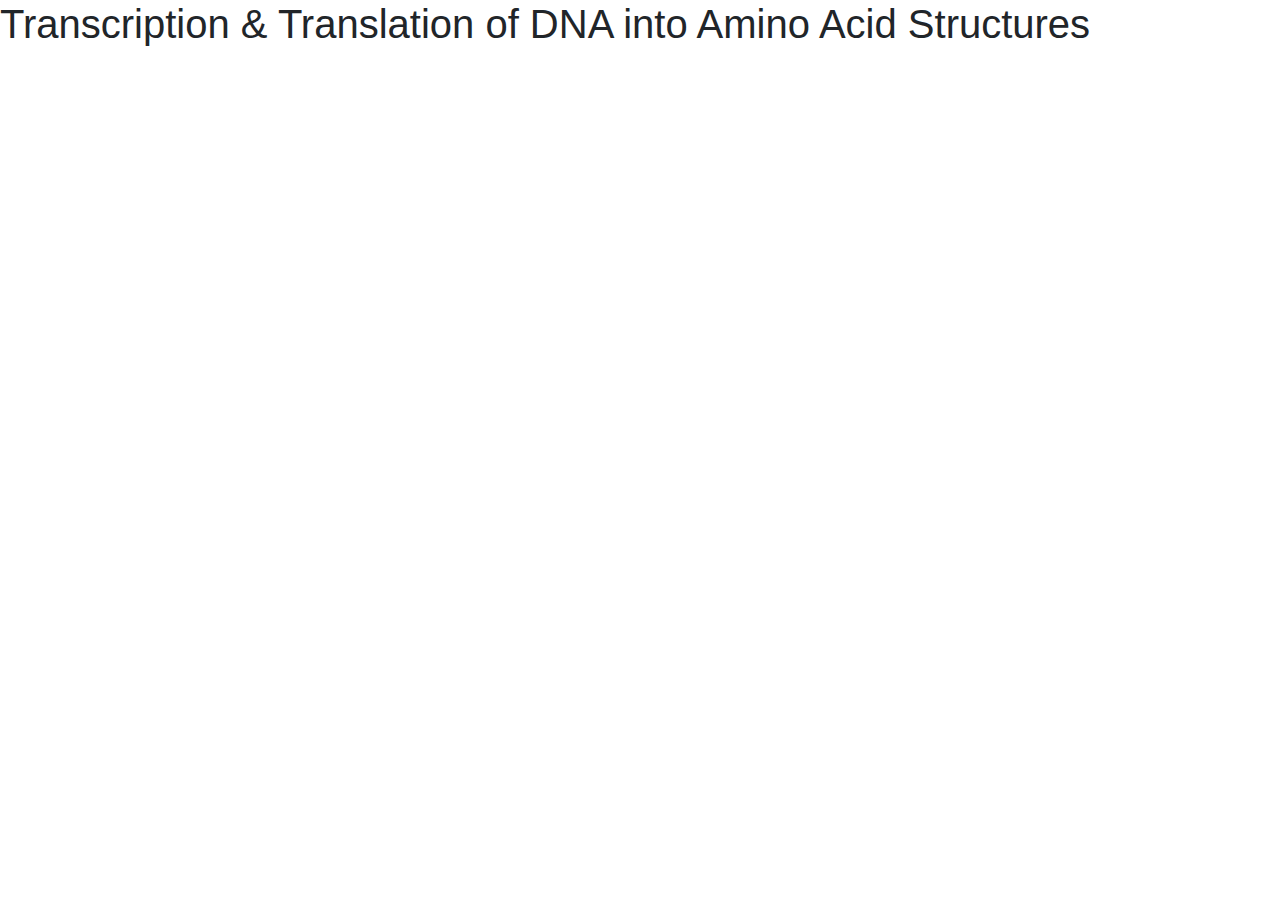
==== index.html @ 7dac8af6 "Starting HTML file" ====
<!doctype html>
<html lang="en">
  <head>
    <!-- Required meta tags -->
    <meta charset="utf-8">
    <meta name="viewport" content="width=device-width, initial-scale=1, shrink-to-fit=no">

    <!-- Bootstrap CSS -->
    <link rel="stylesheet" href="https://stackpath.bootstrapcdn.com/bootstrap/4.3.1/css/bootstrap.min.css" integrity="sha384-ggOyR0iXCbMQv3Xipma34MD+dH/1fQ784/j6cY/iJTQUOhcWr7x9JvoRxT2MZw1T" crossorigin="anonymous">

    <title>D3.Nichelle.Audrey</title>
  </head>
  <body>
    <h1>Transcription & Translation of DNA into Amino Acid Structures</h1>

    <!-- Optional JavaScript -->
    <!-- jQuery first, then Popper.js, then Bootstrap JS -->
    <script src="https://code.jquery.com/jquery-3.3.1.slim.min.js" integrity="sha384-q8i/X+965DzO0rT7abK41JStQIAqVgRVzpbzo5smXKp4YfRvH+8abtTE1Pi6jizo" crossorigin="anonymous"></script>
    <script src="https://cdnjs.cloudflare.com/ajax/libs/popper.js/1.14.7/umd/popper.min.js" integrity="sha384-UO2eT0CpHqdSJQ6hJty5KVphtPhzWj9WO1clHTMGa3JDZwrnQq4sF86dIHNDz0W1" crossorigin="anonymous"></script>
    <script src="https://stackpath.bootstrapcdn.com/bootstrap/4.3.1/js/bootstrap.min.js" integrity="sha384-JjSmVgyd0p3pXB1rRibZUAYoIIy6OrQ6VrjIEaFf/nJGzIxFDsf4x0xIM+B07jRM" crossorigin="anonymous"></script>
  </body>
</html>
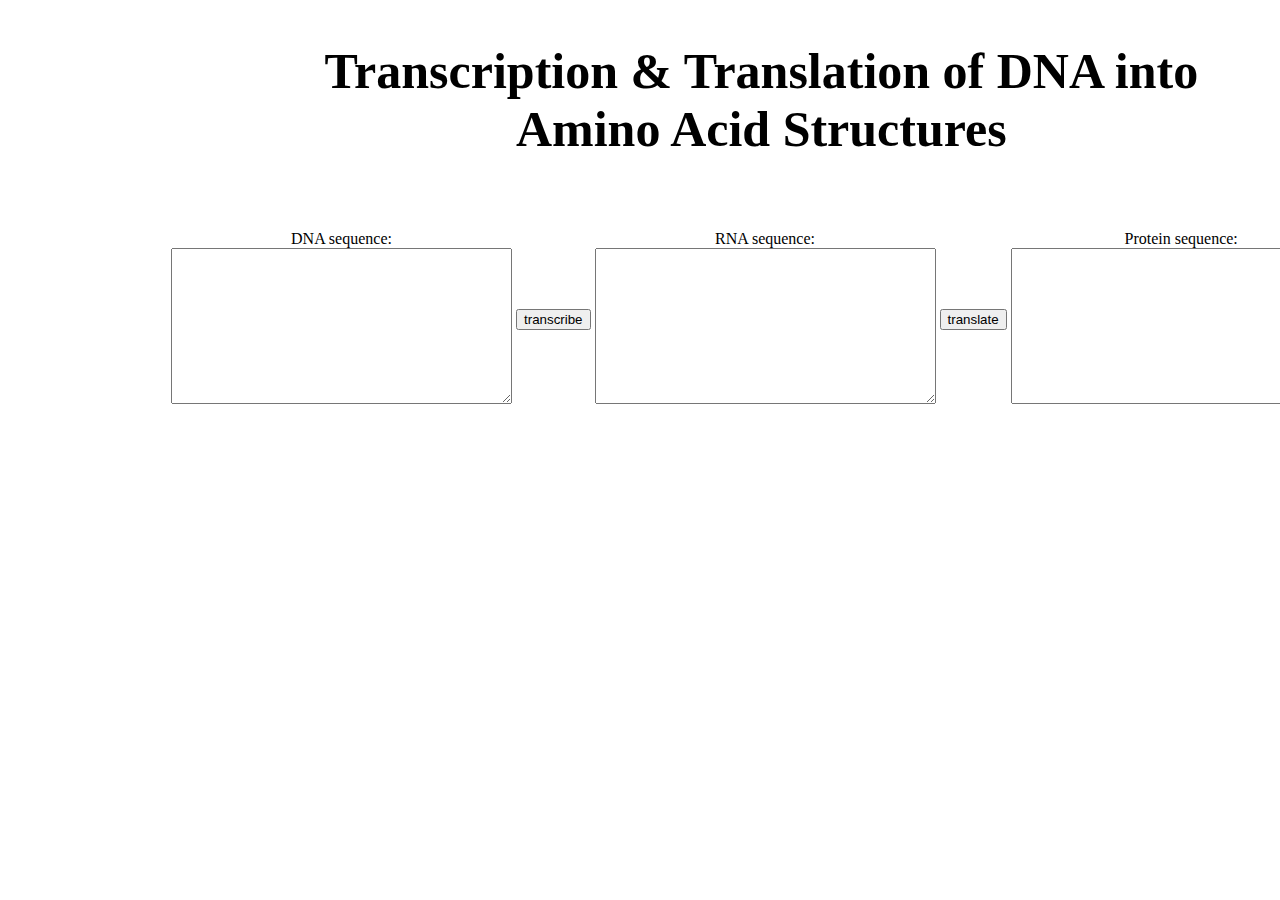
==== commit 482b08f7: "updating" ====
--- a/index.html
+++ b/index.html
@@ -3,20 +3,44 @@
   <head>
     <!-- Required meta tags -->
     <meta charset="utf-8">
-    <meta name="viewport" content="width=device-width, initial-scale=1, shrink-to-fit=no">
+    <link rel="stylesheet" href="style.css">
 
-    <!-- Bootstrap CSS -->
-    <link rel="stylesheet" href="https://stackpath.bootstrapcdn.com/bootstrap/4.3.1/css/bootstrap.min.css" integrity="sha384-ggOyR0iXCbMQv3Xipma34MD+dH/1fQ784/j6cY/iJTQUOhcWr7x9JvoRxT2MZw1T" crossorigin="anonymous">
 
     <title>D3.Nichelle.Audrey</title>
   </head>
   <body>
-    <h1>Transcription & Translation of DNA into Amino Acid Structures</h1>
+    <h1>Transcription & Translation of DNA into <br>Amino Acid Structures</h1>
+    <br>
+    <br>
+    <form>
+      <table>
+         <tr>
+           <div class = "container">
+             
+                <td>
+                  DNA sequence:<br>
+                  <textarea name=geneString rows=10 cols=40></textarea><br>
+                </td>
+                <td>
+                  <input type=button value="transcribe" ><br>
+                </td>
+                <td>
+                  RNA sequence:<br>
+                  <textarea name=messageString rows=10 cols=40></textarea><br>
+                </td>
+                <td>
+                  <input type=button value="translate"><br>
+                </td>
+                <td>
+                  Protein sequence:<br>
+                  <textarea  name=proteinString rows=10 cols=40></textarea><br>
+                </td>
+            </div>
+         </tr>
+         <tr valign=top>
+            <td>
 
-    <!-- Optional JavaScript -->
-    <!-- jQuery first, then Popper.js, then Bootstrap JS -->
-    <script src="https://code.jquery.com/jquery-3.3.1.slim.min.js" integrity="sha384-q8i/X+965DzO0rT7abK41JStQIAqVgRVzpbzo5smXKp4YfRvH+8abtTE1Pi6jizo" crossorigin="anonymous"></script>
-    <script src="https://cdnjs.cloudflare.com/ajax/libs/popper.js/1.14.7/umd/popper.min.js" integrity="sha384-UO2eT0CpHqdSJQ6hJty5KVphtPhzWj9WO1clHTMGa3JDZwrnQq4sF86dIHNDz0W1" crossorigin="anonymous"></script>
-    <script src="https://stackpath.bootstrapcdn.com/bootstrap/4.3.1/js/bootstrap.min.js" integrity="sha384-JjSmVgyd0p3pXB1rRibZUAYoIIy6OrQ6VrjIEaFf/nJGzIxFDsf4x0xIM+B07jRM" crossorigin="anonymous"></script>
   </body>
 </html>
+
+
--- a/style.css
+++ b/style.css
@@ -0,0 +1,14 @@
+h1 {
+    font-size: 50px;
+    text-align: center;
+    font-family: "futura";
+}
+
+body {
+    position: absolute;
+    justify-content: center;
+    text-align: center;
+    font-family: "futura";
+    /* top: 5%; */
+    left: 12.5%
+}